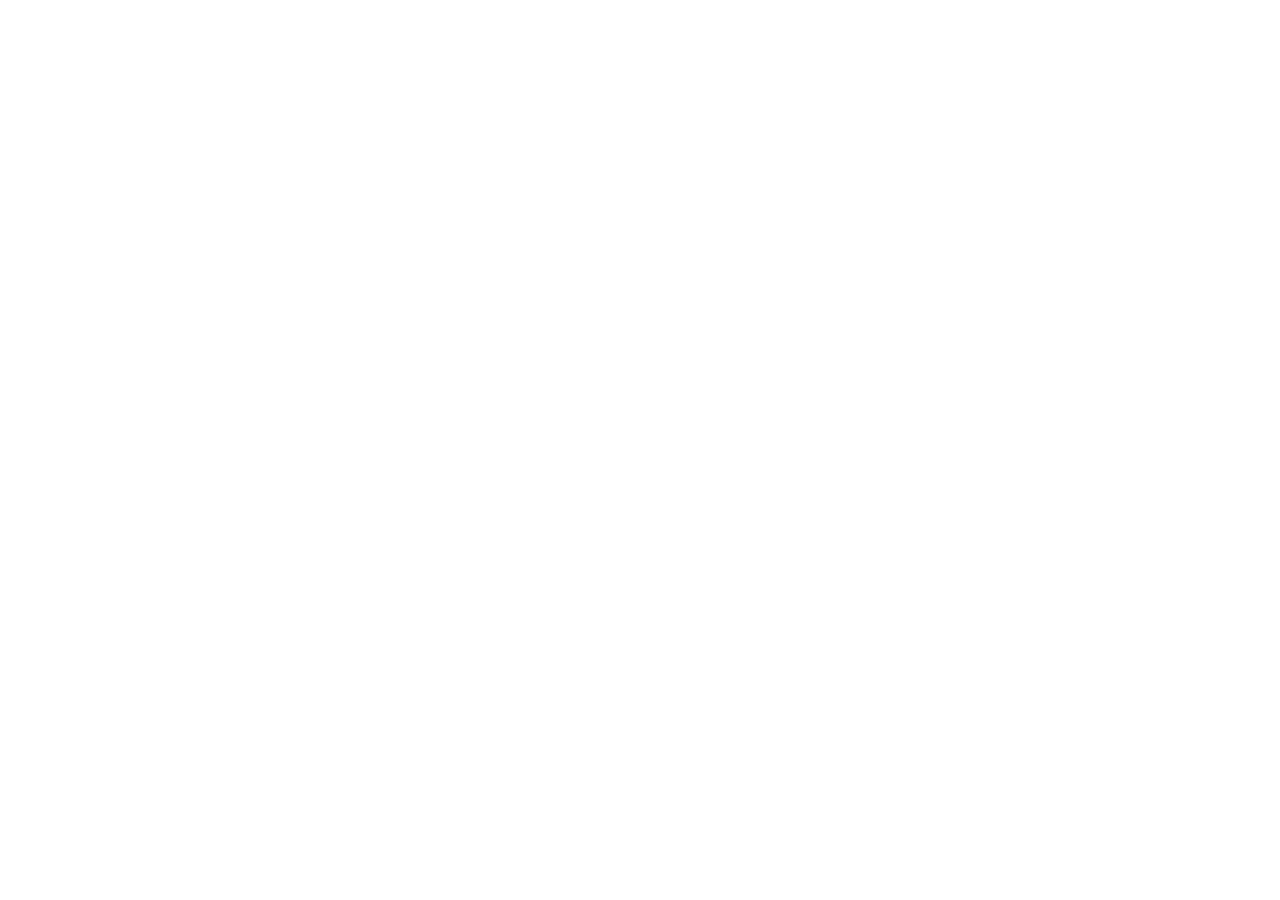
==== index.html @ c6b0eea2 "Added more control methods" ====
<!doctype html>
<html>
  <head>
  <meta name="viewport" content="width=device-width, user-scalable=no">
    <script src="https://cdn.jsdelivr.net/npm/p5@0.10.2/lib/p5.js"></script>
    <script>
let levels = [[
    "300000000000000000000000000000000000000000000000000",
    "111111100000200000000000000000000000000000000000000",
    "000000001111111111100000200000000000000000000000000",
    "000000000000000000000111111100000000000000000000000",
    "000000000000000000000000000000002000000000000000000",
    "000000000000000000000000000000111110000000000000000",
    "000000000000000000000000000000000000000020000000000",
    "000000000000000000000000000000000000011111100000000",
    "000000000000000000000000000000000000000000000002000",
    "000000000000000000000000000000000000000000000111110",
    "000000000000000000000000000000000000000000000000000",
    "000000000000000000000000000000000000000000000000000",
    "000000000000000000000000000000000000000000000000000",
    "000000000000000000000000000000000000000000000000002",
    "000000000000000000000000000000000000000200001111111",
    "000000000000000000000000000002000001111111100000000",
    "000000000000000000000000001111111000000000000000000",
    "000000000000000000000200000000000000000000000000000",
    "000000000000000001111111100000000000000000000000000",
    "000000000002000000000000000000000000000000000000000",
    "000000001111111000000000000000000000000000000000000",
    "000000000000000000000000000000000000000000000000000",
    "001111100000000000000000000000000000000000000000000",
    "000000000000000000000000000000000000000000000000000",
],[
    "001111111111010000000000000111111111111000000000000",
    "111111111111110000000000000011111111111000000000000",
    "111111111100000000000000000000111111111000000000000",
    "111111111000000000000000000000000000010000000000000",
    "111111111000000000000000000000000000010000000000000",
    "111111110000000000000000000000000011210000000000000",
    "111111112010011000000000000000000111110000000000000",
    "111111111111110000000200000000000111100000000000000",
    "111111111111110000001100000000000001110000000000000",
    "111111111111100000011110000000000000000000000000000",
    "111111111111100000011110000100000000000000000000000",
    "011101111111000000111110000110000000000000000000000",
    "011111110000000000111110001110110000000000000000000",
    "111110000000000010111110001110110000000000000000002",
    "111100000000000010011112011110111100000000000000001",
    "100000000000000000011111111110111111000000000000000",
    "000000000000000000011111111110111111110000000000000",
    "000000000100000000210111111112111111100000000000000",
    "000000001100000000111111111111111111000000000000000",
    "000000001111000000111111111111111111000000000000000",
    "000000000111110000000011111111111111000000010000001",
    "000000002111110000000001111111111110000000112111111",
    "000000001111110000000000001111110100000111111111111",
    "000000001111110000000000201111110100300011101111111",
],[
    "011111111111111111111111111111111111111111111111110",
    "000001000120010000000000002120000000002000012000000",
    "010101010111010111111111011111011111110111011101010",
    "010100010000000120000000010000000000010000200001010",
    "010101110101111111110111110101111111011111111111010",
    "010101210100000000010000000101200001012000000000010",
    "010111010111111111010111111101111101011110110111010",
    "012120010100000001012120000000000001010000000120010",
    "011111010101111101011111111111111111010111110101010",
    "010000000100012001010000010021000000010000210000210",
    "010111111111011101010111010111111111010111011111110",
    "010000010001010100012001010000000001010000000000010",
    "011111010101010101111101010111111101010111111111010",
    "010001010100010100000001000121002101002000000000010",
    "010101010111010111111111011101010101110111111111110",
    "010101012100010000000000010001010101010000000100010",
    "010101011101111111111111010101010101011111010101010",
    "010101000000000100000121010120010001000001210001210",
    "010101011111110101110101010111111111111101111101110",
    "010101012000000100010001010000000000000100000000010",
    "010101011111111111011101011111111111110111111111010",
    "010100000000000000002100000000000000000000000000010",
    "010111111111111111111111111111111111101111111111110",
    "000000000000000000000000300000000000000000000000000",
],[
    "000000000000000000000000000000000000000000000000000",
    "200000000000000000000000000200000000000000000000000",
    "101000000000000000000000011110000020000000000000000",
    "000000000000010000000000000000000111000000000000000",
    "000000000000010000000000000000000000000000000000000",
    "000000000000010000000000000000000001000000000000002",
    "000000000000010200000000000000000000000000000000001",
    "000000000000011111000000000000000001000000000000000",
    "000000000000000000000000000000000001000000000000000",
    "000000000000000000000000000000000001001111000000000",
    "002000000000000000000000011100000000001000000000000",
    "011111100000000000000000000000000011001000002000000",
    "000000000000111100000000000000000001001000111100000",
    "000000000000000000000000000000000001001000000000000",
    "000000000000000000000001111100000000021000000000000",
    "000000000000000000000000000000011111111000000000000",
    "000000000000000000000000000000010000000000000000000",
    "000000000000000000000000000000000000000000000000000",
    "000200000000000000000000000000000000000000000002000",
    "000110000000000000000111100000000000000000000011100",
    "000000000000000000000000000000000000000000000000000",
    "000000011100000000000000001111000000000000000000000",
    "000000000000000000000000000000000000000000000000000",
    "000000000000000000000000003000000000000000000000000",
],[
    "111111111111111111111111111111111111111111111111111",
    "111111111111111111111111111111111111111111111111111",
    "111111111111111111111111111111111111111111111111111",
    "111111111111111111111111111111111111111000011111111",
    "111111111111000111111111111111111110000000001111111",
    "111000000000000011111111110000011000000000001111111",
    "110000000000000011111110000000000000000000021111111",
    "110000000000000011111100000000000000000000011111111",
    "112000000000002111111100000000000000000001111111111",
    "111000000000001111111000000000000000001111111111111",
    "111111110000000011110000000000000200011111111111111",
    "111111111000000001112000000000001111111111000001111",
    "111111100000000000100000000000001001111110000000111",
    "111111000000000000000000000000000000001020000000111",
    "111111000000100000200000000000000000000000000000111",
    "111110000000110000000000000100000000000000000000111",
    "111100000021110000000000001100000000000000002001111",
    "111000000011111000000001111120000000000000001111111",
    "100000000011111100000111111110000000000000001111111",
    "000000000111111110001111111111000000000000001111111",
    "000000001111111111111111111111100300000000011111111",
    "000000011111111111111111111111111111111111111111111",
    "000001111111111111111111111111111111111111111111111",
    "000011111111111111111111111111111111111111111111111",
],[
    "111111111111111111111111111111111111111111111111111",
    "110000000111111111111111111111111111111111111110000",
    "100200000000000000000000000000000111111111000000003",
    "100111110000000000000000000000020011111110000000111",
    "100011111111111111111111111111110011111100001111111",
    "100011111111111111110000000000000011111100111111111",
    "110000111111111100000000000000000011111000111111111",
    "110000000111111000000111111111111111111000111111111",
    "111110000001110000111111111111111111111100011111111",
    "111111102001110001111111111000011111111110000111111",
    "111111111001110011111111000000000011111111000011111",
    "100000000001100011111111000011000001111111112001111",
    "100000000011120011111110001111111200111111111001111",
    "100111111111110001111000011111111100111111111001111",
    "100111111111111001100000111111111100111111111001111",
    "100111111111111000000001111111111100111111110001111",
    "100211111111111000001111111111111000111111110001111",
    "100000011111111111111111111111000001111111100011111",
    "110000001111111111110000000000000011111111000111111",
    "111111001111111111000000000000011111111110001111111",
    "111110001111111100000111111111111111111110001111111",
    "111100011111111000011111111111111111100000011111111",
    "000000111111111000000110000000000000000200111111111",
    "000021111111111120000000000000000000000111111111111",
],[
    "011111111111111111111111111111111111111111111111110",
    "012000000000000000000000000000000000000000000000010",
    "010101010111010111111111011111011111110101010101010",
    "010100010000000000000000012000000000010000000002010",
    "010101010101110111110111110101011111010101010101010",
    "010101010100000000010000000101000001010200000000010",
    "010111010111110111010111111101011101010101010101010",
    "010000010100000001000000000000000001010000000000010",
    "010111010101110101011111111111111111010101010101010",
    "010000002100010001010000010000000000010000000000010",
    "010111111111010101010111010111011111010101010101010",
    "010000010001010100000000000000000001000002000000010",
    "011111010101010101111101010111011101010101010101010",
    "010001010100010100000021000000000001000000000000010",
    "010101010111010111111111011101010101110101010101010",
    "010101010100000000000000010001010100000000000000010",
    "010101010101111111111111010101010101010101010101010",
    "010101000001200000000001010100010001000000000000010",
    "010101011101111111111101010101111111111101111101110",
    "010120000000000100000000010000000000000000000000010",
    "010111111111111101111101011101111111110111111111010",
    "010000000000000000002100000000000000000000000000010",
    "011111111111111111111111011111111111101111111111110",
    "000000000000000000000000300000000000000000000000000",
],[
    "000100010000000000000000010100000000000100000011000",
    "100000000000001001100100001001001000001100000001000",
    "010000000002010001000000001100000000000000000000100",
    "100000000001000002000000001010000000000000002000000",
    "000001000000000001000000000010000000000100001000000",
    "000000000000000000000000100000001001000000110000100",
    "000101010000100010000000000100000002101000000000000",
    "100000000000000000100000010010100101100000000000000",
    "000002000000000000000000011000000000000000100000002",
    "020001000000000101000000200000001001000000000000001",
    "110010000000000010000010100000100000001000000000000",
    "000110000001000000000000000000000000000000000000100",
    "000000000000020000000000200000000000200000000011100",
    "000000000000010000001001110010100010100010000010000",
    "010000100000000000001000000000000000110000000100001",
    "011000001000000000000001000000000010101000000021010",
    "000100000010000000100000000000000000000001001010000",
    "000000000010000000001000000000000100000000010010000",
    "001011000001000001000201000000101000001000001001000",
    "200000001000100000000110001000000000100010101000010",
    "100000000010000000000000000000000000010000000000010",
    "101000000000000001000000001100200000000000000000002",
    "000100000000000010000010000000100000000000000000101",
    "011000000100000002100100030000000000001000000000000",
],[
    "000000000000000000000000000000000000000000000000000",
    "000000000000000000000000000000000000000000000000000",
    "000000000000000000000000000000000000000000000000000",
    "000000000000000000000000000000000000000000000000000",
    "000000111111100000000000000000000000000000000000000",
    "000000100000100000000000000000000000000000000000000",
    "000000100000100000000000000101111000000000000000000",
    "000000100000000000000000000100001000000000000000000",
    "000000100111100000000000000100021000000000000000000",
    "000000100000100000000000000101111000000000000000000",
    "000000100000100000000000000100001000000000000000000",
    "000000100000100000000000000100001000000000000000000",
    "000000100111100000000000000101111000000000200000000",
    "000000100000100000000000000100001000000111111111100",
    "000000100000100001111111000100001000000100000000100",
    "000000121000100001000001000101111000000100000003100",
    "000000111100100001200001000100001000000101111111100",
    "000000100000100001100001000102001000000100000000100",
    "000000100000100001110001000101111000000100000000100",
    "000000100000100001111001000100001000000101111111100",
    "000000100111100001000001000100001000000100000000100",
    "000000100000100001000011000101111000000100000000100",
    "000000100000100000000111000100001000000111111110100",
    "000000100002100000001111200120001000200120000000000",
],[
    "000000000000000000000000000000000000000000000000000",
    "000000000000000000000000000000000000000000000000000",
    "000000000000000000000000000000000000000000000000000",
    "000000000000000000000000200000000000000000000000000",
    "000000000000000000000111100000000000000000000000000",
    "000000000000000000200000000000000000000000000000000",
    "000000000000000001100000000000000000000000000000000",
    "000000000000000000100000000000000000000000000000000",
    "000000000020002000100000000000000000000000000000000",
    "000000000011011000100000000000000000000000000000000",
    "000000000001010000000000000001000000000000000000000",
    "000000000001010000000000000011000000000000000000000",
    "000000000001210000000000000111000000000000002000000",
    "000000000001110000000000011101000000000000011000000",
    "000000000000000000000000110001000000000000110000000",
    "000000000011011000000000100001000000000001100000000",
    "000000000000200000000000130001111111111111100000000",
    "000000000001110000000000110000000000001102100000000",
    "000000000000100000000000011000000000011000100000000",
    "000000200000100000000000001000000000110000110000000",
    "000001110000100000000000001000000000000000010000000",
    "000000100000100000000000001000000011100000010000000",
    "000000100000100000000011111000001110000000010000000",
    "000000000000000000000012000000001000000000000000000",
]];
// Globals
let inputNames = ['w','s','a','d'];
let inputStates = [false,false,false,false,false];
let prevPos = [-1,-1];
let mousePos = [-1,-1];
let hero;
let map = [];
let tileSize;
let maxLifetime = 60 * 40;
let titleScreen = true;
let gameOver = false;
let level;
let levelNum = 0;
let levelNumMax = 0;
const Directions = {
    NONE : 0,
    LEFT : 1,
    RIGHT : 2
}
const Forces = {
    GRAVITY : 0.1,  // Gravity
    G_FRICT : 0.2,  // Ground friction resistance
    B_FRICT : 0.12, // Reduced friction when a key is held for 1 second
    W_FRICT : 0.2,  // Wall slide resistance
    A_FRICT : 0.1,  // Horizontal air resistance
    V_FRICT : 0.01, // Vertical air resistance
    JUMP_V : 1.3,   // Vertical Jump
    JUMP_H : 3.5,   // Horizontal Jump
    MOVE_A : 0.4    // Reduced horizontal air control
}
const MapElement = {
    NONE : 0,
    WALL : 1,
    COIN : 2,
    EXIT : 3,
    LEVEL : 4
}
class Rect{
    constructor(x1,y1,x2,y2,type,name)
    {
        this.x1 = x1;
        this.y1 = y1;
        this.x2 = x2;
        this.y2 = y2;
        this.type = type;
        this.name = name;
    }
    // none, left, right, top, bottom
    // 0, 1, 2, 3, 4
    collision(x,dx,y,dy,r)
    {
        let tx = x + dx;
        let ty = y + dy;
        if(tx - r < this.x2 && tx + r > this.x1)
        {
            if(ty - r < this.y2 && ty + r > this.y1)
            {
                if(dy > 0 && y+r <= this.y1)
                    return 3;
                if(dy < 0 && y-r >= this.y2)
                    return 4;
                if(dx > 0 && x+r <= this.x1)
                    return 2;
                if(dx < 0 && x-r >= this.x2)
                    return 1;
                return 5;   // Return default if collision isn't moving
            }
        }
        return 0;
    }
    show(selectedLevel)
    {
        if(this.type == MapElement.WALL || this.type == MapElement.LEVEL)
        {
            if(selectedLevel) fill(255,255,0);
            else fill(255);
            rect(this.x1,this.y1,this.x2-this.x1,this.y2-this.y1);
        }
        else if(this.type == MapElement.COIN)
        {
            fill('#ff0');
            ellipse(this.x1 + (this.x2-this.x1)*0.5 ,this.y1 + (this.y2-this.y1) * 0.5,this.x2-this.x1,this.y2-this.y1);
        } else if(this.type == MapElement.EXIT)
        {
            if(hero.points < 10)
            {
                fill(0);
            }
            else
            {
                fill('#e496c8');
            }
            rect(this.x1,this.y1,this.x2-this.x1,this.y2-this.y1);
        }
        if(this.type == MapElement.LEVEL)
        {
            fill(150);
            textAlign(CENTER,CENTER);
            textSize((this.x2 - this.x1)*0.5);
            text(this.name,this.x1 + (this.x2-this.x1)*0.5 ,this.y1 + (this.y2-this.y1) * 0.5);
        }
    }
}
class Hero{
    constructor()
    {
        this.x = 0;
        this.y = 0;
        this.dx = 1;
        this.dy = 1;
        this.directionHeld = Directions.NONE;
        this.timeHeld = 0;
        this.airtime = 0;
        this.wallslide = Directions.NONE;
        this.wallBottom = 0;
        this.pd = 1.5;
        this.r = 0;
        this.points = 0;
        this.lifetime = maxLifetime;
        this.win = false;
    }
    recalcRadius()
    {
        this.r = this.pd * 4;
        this.y = height - this.r;
        this.x = 0 + this.r;
    }
    show()
    {
        fill('#e496c8');
        rect(0,0,(this.lifetime/maxLifetime) * width, tileSize);
        fill(128);
        textAlign(CENTER,CENTER);
        textSize(tileSize);
        text(Math.round((this.lifetime / 60),2)+"s",width/2,tileSize * 0.6);
        if(this.lifetime == 0)
        {
            fill("#f00");
            textAlign(CENTER);
            textSize(tileSize);
            text("You Died",width/2,height/2);
            text("Touch or Space to Continue",width/2,height/2 + 40);
            gameOver = true;
        }
        if(this.points == 30 && this.win)
        {
            fill('#e496c8');
            textSize(tileSize);
            textAlign(CENTER);
            text("You're The Coolest Bean", width/2, height/2);
        }
        else if(this.points >= 10 && this.win)
        {
            fill('#e496c8');
            textSize(tileSize);
            textAlign(CENTER);
            text("You Win!!!", width/2, height/2);
            text("Touch or Space to Continue", width/2, height/2 + 40);
        }
        fill(255);
        ellipse(this.x,this.y,this.r*2,this.r*2);
    }
    addGravity()
    {
        if(this.lifetime > 0 && this.win == false){
            this.lifetime--;
        }
        else{
            this.wallslide = Directions.NONE;
        }
        if(this.y > this.wallBottom){
            this.wallslide = Directions.NONE;
        }
        this.addForce(0,this.pd * Forces.GRAVITY);
    }
    jump(){
        if(this.airtime < 8 && this.airtime % 3 == 0){
            if(this.wallslide == Directions.RIGHT){
                this.dy = 0;
                this.addForce(-Forces.JUMP_H*this.pd,0);
                this.wallslide = Directions.NONE;      
            }else if(this.wallslide == Directions.LEFT)
            {
                this.dy = 0;
                this.addForce(Forces.JUMP_H*this.pd,0);
                this.wallslide = Directions.NONE;      
            }
            this.addForce(0,-Forces.JUMP_V*this.pd);
        }
    }
    left(){
        if(this.wallslide == Directions.RIGHT){
            this.wallslide = Directions.NONE;
        }
        if(this.airtime == 0){
            this.addForce(-this.pd,0);
        }
        else{
            this.addForce(-Forces.MOVE_A*this.pd,0);
        }
    }
    right(){
        if(this.wallslide == Directions.LEFT){
            this.wallslide = Directions.NONE;
        }    
        if(this.airtime == 0){
            this.addForce(this.pd,0);
        }
        else{
            this.addForce(Forces.MOVE_A*this.pd,0);
        }
    }
    addForce(dx,dy){
        this.dx += dx;
        this.dy += dy;
    }
    applyFriction(){
        if(this.timeHeld > 60){
            this.dx -= Forces.B_FRICT*this.dx;
        }
        else{
            if(this.airtime == 0){
                this.dx -= Forces.G_FRICT*this.dx;
            }
            else{
                this.dx -= Forces.A_FRICT*this.dx;
            }
        }
        if(this.wallslide){
            this.dy -= Forces.W_FRICT*this.dy;
        }
        else{
            this.dy -= Forces.V_FRICT*this.dy;
        }
    }
    tryMovePlayer(){
        let colX = false;
        let colY = false;
        for(let i=0;i<map.length;i++){
            if(map[i].type == MapElement.COIN){
                if(map[i].collision(this.x,this.dx,this.y,this.dy,this.r)){
                    this.points++;
                    this.lifetime += 60 * 10;
                    if(this.lifetime > maxLifetime){
                        maxLifetime = this.lifetime;
                    }
                    map.splice(i,1);
                    i--;
                }
            }
            if(map[i].type == MapElement.EXIT) {
                if(map[i].collision(this.x,this.dx,this.y,this.dy,this.r)) {
                    if(this.points >= 10) {
                        if(this.win == false) {
                            this.win = true;
                            if(levelNum < levels.length-1)
                                levelNum++;
                            if(levelNum > levelNumMax) {
                                levelNumMax = levelNum;
                                localStorage && (localStorage.levelNumMax = levelNumMax);
                            }
                        }
                    }
                }
            }
            if(map[i].type == MapElement.WALL)
            {
                // Vertical collision
                switch(map[i].collision(this.x,this.dx,this.y,this.dy,this.r))
                {
                    case 3:
                    {
                        colY = true;
                        this.airtime = 0;
                        this.dy = 0;
                        this.y = map[i].y1 - this.r;
                    }break;
                    case 4:
                    {
                        colY = true;
                        this.airtime++;
                        this.dy = 0;
                        this.y = map[i].y2 + this.r;
                    }break;
                }
                // Horizontal and diagonal collision
                switch(map[i].collision(this.x,this.dx,this.y,0,this.r))
                {
                    case 1:
                    {
                        if(this.timeHeld > 3)
                        {
                            this.wallslide = Directions.LEFT;
                            this.wallBottom = map[i].y2;
                            this.airtime = 0;
                            this.timeHeld = 0;
                        }
                        colX = true;
                        this.dx = 0;
                        this.x = map[i].x2 + this.r;
                    }break;
                    case 2:
                    {
                        if(this.timeHeld > 3)
                        {
                            this.wallslide = Directions.RIGHT;
                            this.wallBottom = map[i].y2;
                            this.airtime = 0;
                            this.timeHeld = 0;
                        }
                        colX = true;
                        this.dx = 0;
                        this.x = map[i].x1 - this.r;
                    }break;
                }
            }
        }
        if(!colX){
            if(this.y > this.wallBottom){
                this.wallslide = Directions.NONE;
            }
            this.x += this.dx;
        }
        if(!colY){
            this.y += this.dy;
            if(this.wallslide == Directions.NONE){
                this.airtime++;
            }   
        }
            
    }
}
function startNewTitleScreen()
{
    titleScreen = true;
    map = [];
    createCanvas(windowWidth, windowHeight);    
    background(0);
    let i = 0;
    let offX = width/40;
    let offY = height/2;
    for(let y=0; y<3; y++){
        for(let x=0; x<20; x++){
            if(x % 2 == 0 && y % 2 == 0){
                if((i <= levelNum || i <= levelNumMax) && i < levels.length){
                    i++;
                    map.push(new Rect(x*(width/20) + offX,y*(width/20) + offY,(x+1)*(width/20) + offX,(y+1)*(width/20) + offY,MapElement.LEVEL,i+""));
                }
            }
        }
    }
}
function startNewGame()
{
    titleScreen = false;
    level = levels[levelNum];
    let rows = 24;
    let cols = 51;
    if(windowWidth / cols < windowHeight / (rows+1)){
        tileSize = windowWidth / cols;
    }
    else{
        tileSize = windowHeight / (rows+1);
    }
    createCanvas(windowWidth, tileSize * (rows+1));    
    background(0);
    let yOff = tileSize;
    map = new Array(
    new Rect(-100, -100, width + 100, 0,1),                // Roof
    new Rect(-100, height, width + 100, height + 100,1),  // Floor
    new Rect(-100, -10, 0, height + 10,1),                // Left
    new Rect(width, -10, width + 100, height + 10,1),     // Right
    ); 
    
    hero = new Hero();
    hero.pd = tileSize/20;
    hero.recalcRadius();
    
    let unconnected = new Array(rows*cols).fill(true);
    let startRow = -1;
    let startCol = -1;
    for(let col = 0; col < cols;col++){
        for(let row = 0; row < rows;row++){
            if(level[row][col] == '1'){
                startRow = row;
                startCol = col;
                
                if(row-1 < 0 || row==rows-1 || level[row-1][col] != '1'){
                    for(let j=row; j<rows+1; j++){
                        if(j==rows || level[j][col] != '1'){
                            if(j - startRow > 1){
                                if(j<rows)
                                    row = j;
                                else
                                    row = rows-1;
                                map.push(new Rect(startCol*tileSize,startRow*tileSize+yOff,(col+1)*tileSize,(j)*tileSize+yOff,MapElement.WALL));
                            }
                            break;
                        }
                    }
                }
                startRow = row;
                if(unconnected[row*rows+(col-1)]){
                    for(let i=col;i<cols+1;i++){
                        if(i==cols || level[row][i] != '1'){
                            if(i - startCol > 1 || row-1 >= 0 && level[row][col+1] != '1' && level[row-1][col] != '1'){
                                map.push(new Rect(startCol*tileSize,startRow*tileSize+yOff,(i)*tileSize,(row+1)*tileSize+yOff,MapElement.WALL));
                            }
                            break;
                        }
                        else
                            unconnected[row*rows+i] = false;
                    }
                }
                startRow = -1;
                startCol = -1;
            }
            if(level[row][col] == '2')
                map.push(new Rect(col*tileSize + tileSize/3,row*tileSize + tileSize/3+yOff,(col+1)*tileSize - tileSize/3,(row+1)*tileSize - tileSize/3+yOff,MapElement.COIN));
            if(level[row][col] == '3')
                map.push(new Rect(col*tileSize,row*tileSize + tileSize/2+yOff,(col+1)*tileSize,(row+1)*tileSize+yOff,MapElement.EXIT));
            previous = level[row][col];
        }
        if(startCol > 0 && startRow > 0)
            map.push(new Rect(startCol*tileSize,startRow*tileSize+yOff,(col+1)*tileSize,rows*tileSize+yOff,MapElement.WALL));
        startRow = -1;
        startCol = -1;
    }
}

function gameUpdate()
{
    let anyTouch = false;
    for(let i=0;i<touches.length;i++){
        mousePos[0] = touches[i].x;
        mousePos[1] = touches[i].y;
    }
    if(mousePos[0] != -1 || mousePos[1] != -1){
        if(mousePos[0] < width/3){
            inputStates[2] = true;
            anyTouch = true;
        }
        else if(mousePos[0] > width*2/3){
            inputStates[3] = true;
            anyTouch = true;
        }
        if(mousePos[1] < height/2){
            inputStates[4] = true;
            anyTouch = true;
        }
    }
    // Player input
    if(hero.lifetime > 0){
        if(inputStates[0] || inputStates[4]){
            hero.jump();
        }
        else if(inputStates[1]){
            
        }
        if(inputStates[2] && !inputStates[3]){
            if(hero.directionHeld == Directions.LEFT){
                hero.timeHeld++;
            }
            else{
                hero.directionHeld = Directions.LEFT;
                hero.timeHeld = 0;
            }
            hero.left();
        }
        else if(inputStates[3] && !inputStates[2]){
            if(hero.directionHeld == Directions.RIGHT){
                hero.timeHeld++;
            }
            else{
                hero.directionHeld = Directions.RIGHT;
                hero.timeHeld = 0;
            }
            hero.right();
        }
        else{
            hero.directionHeld = Directions.NONE;
            hero.timeHeld = 0;
        }
    }
    
    // Map setup
    for(let i=0;i<map.length;i++)
        map[i].show();
    
    hero.applyFriction();
    hero.addGravity();
    hero.tryMovePlayer();
    hero.show();
    
    if(anyTouch && (gameOver || hero.win)){
        startNewTitleScreen();
    }
}

function setup() {
    // For debugging setting level num max to 1
    if (localStorage && 'levelNumMax' in localStorage) {
        levelNumMax = Number(localStorage.levelNumMax);
        if(levelNumMax > levels.length-1){
            levelNumMax = levels.length-1;
            levelNum = levels.length-1;
            localStorage && (localStorage.levelNumMax = levelNumMax);
        }
        else{
            levelNum = levelNumMax;
        }
    }
    else{
        levelNumMax = 0;
        levelNum = levelNumMax;
        localStorage && (localStorage.levelNumMax = levelNumMax);
    }
    startNewTitleScreen();    
}

function draw() {
    clear();
    background(0);
    //noStroke();
    if(titleScreen)
    {
        for(let i=0; i<map.length;i++)
            map[i].show(i==levelNum);
        fill(200);
        textAlign(CENTER);
        textSize(windowWidth*0.05);
        text("Ninja Game", width/2,height/4);
        text("Touch or Space to Start", width/2,height/4 + windowWidth*0.05);
    }else{
        gameUpdate();
    }
}
//let inputNames = ['w','s','a','d'];
//let inputStates = [false,false,false,false,false];
function keyPressed()
{
    if(key == ' ')    inputStates[0] = true;
    if(keyCode == 38) inputStates[0] = true;
    if(keyCode == 40) inputStates[1] = true;
    if(keyCode == 37) inputStates[2] = true;
    if(keyCode == 39) inputStates[3] = true;
    for(let i=0;i<inputNames.length;i++){
        if(key == inputNames[i]){
            inputStates[i] = true;
        }
    }
    if(titleScreen == true){
        if(inputStates[2] && levelNum > 0){
            levelNum--;
        }else if(inputStates[3] && levelNum < levelNumMax){
            levelNum++;
        }
        if(key == ' '){
            startNewGame();
        }
    }else{
        if(keyCode == ESCAPE){
            startNewTitleScreen();
        }
        if(key == ' ' && (gameOver || hero.win)){
            startNewTitleScreen();
        }
    }
}

function keyReleased()
{
    if(key == ' ')    inputStates[0] = false;
    if(keyCode == 38) inputStates[0] = false;
    if(keyCode == 40) inputStates[1] = false;
    if(keyCode == 37) inputStates[2] = false;
    if(keyCode == 39) inputStates[3] = false;
    for(let i=0;i<inputNames.length;i++){
        if(key == inputNames[i]){
            inputStates[i] = false;
        }
    }
}
function mousePressed()
{
    if(titleScreen){
        for(let i=0;i<map.length; i++){
            if(map[i].collision(mouseX,0,mouseY,0,1)){
                levelNum = Number(map[i].name) - 1;
                if(titleScreen == true){
                    startNewGame();
                }
            }
        }
    }else{
        mousePos[0] = mouseX;
        mousePos[1] = mouseY;
    }
}
function touchEnded()
{
    mousePos = [-1,-1];
    for(let i=0; i<5;i++){
        inputStates[i] = false;
    }
}
function mouseReleased(){
    mousePos = [-1,-1];
    for(let i=0; i<5;i++){
        inputStates[i] = false;
    }
}
function windowResized()
{
    startNewGame(); 
}

    </script>
  </head>
  <body style="margin: 0">
  </body>
</html>
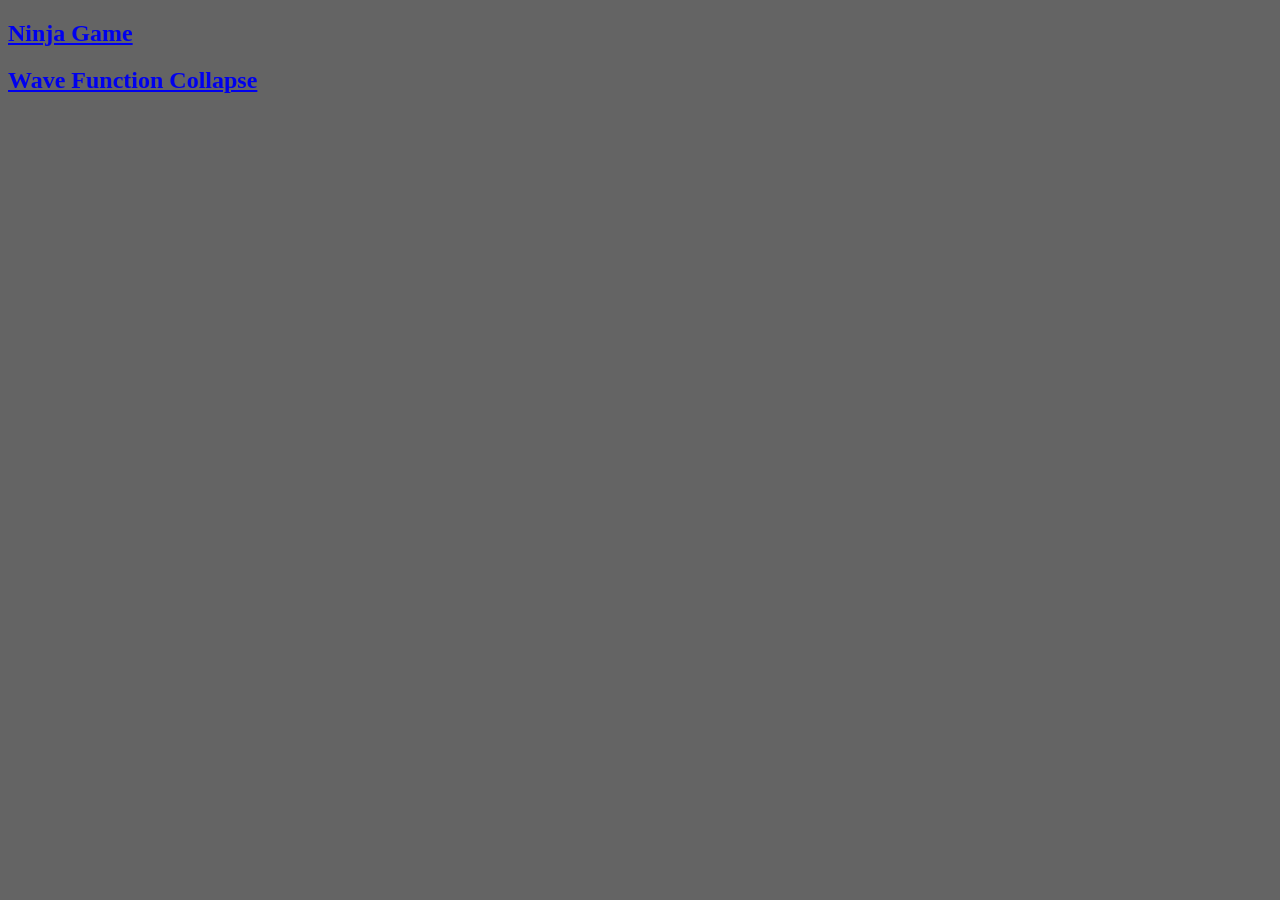
==== commit d7a32ab1: "Added an extra project to free host" ====
--- a/index.html
+++ b/index.html
@@ -1,879 +1,15 @@
-<!doctype html>
+<!DOCTYPE html>
 <html>
   <head>
-  <meta name="viewport" content="width=device-width, user-scalable=no">
-    <script src="https://cdn.jsdelivr.net/npm/p5@0.10.2/lib/p5.js"></script>
-    <script>
-let levels = [[
-    "300000000000000000000000000000000000000000000000000",
-    "111111100000200000000000000000000000000000000000000",
-    "000000001111111111100000200000000000000000000000000",
-    "000000000000000000000111111100000000000000000000000",
-    "000000000000000000000000000000002000000000000000000",
-    "000000000000000000000000000000111110000000000000000",
-    "000000000000000000000000000000000000000020000000000",
-    "000000000000000000000000000000000000011111100000000",
-    "000000000000000000000000000000000000000000000002000",
-    "000000000000000000000000000000000000000000000111110",
-    "000000000000000000000000000000000000000000000000000",
-    "000000000000000000000000000000000000000000000000000",
-    "000000000000000000000000000000000000000000000000000",
-    "000000000000000000000000000000000000000000000000002",
-    "000000000000000000000000000000000000000200001111111",
-    "000000000000000000000000000002000001111111100000000",
-    "000000000000000000000000001111111000000000000000000",
-    "000000000000000000000200000000000000000000000000000",
-    "000000000000000001111111100000000000000000000000000",
-    "000000000002000000000000000000000000000000000000000",
-    "000000001111111000000000000000000000000000000000000",
-    "000000000000000000000000000000000000000000000000000",
-    "001111100000000000000000000000000000000000000000000",
-    "000000000000000000000000000000000000000000000000000",
-],[
-    "001111111111010000000000000111111111111000000000000",
-    "111111111111110000000000000011111111111000000000000",
-    "111111111100000000000000000000111111111000000000000",
-    "111111111000000000000000000000000000010000000000000",
-    "111111111000000000000000000000000000010000000000000",
-    "111111110000000000000000000000000011210000000000000",
-    "111111112010011000000000000000000111110000000000000",
-    "111111111111110000000200000000000111100000000000000",
-    "111111111111110000001100000000000001110000000000000",
-    "111111111111100000011110000000000000000000000000000",
-    "111111111111100000011110000100000000000000000000000",
-    "011101111111000000111110000110000000000000000000000",
-    "011111110000000000111110001110110000000000000000000",
-    "111110000000000010111110001110110000000000000000002",
-    "111100000000000010011112011110111100000000000000001",
-    "100000000000000000011111111110111111000000000000000",
-    "000000000000000000011111111110111111110000000000000",
-    "000000000100000000210111111112111111100000000000000",
-    "000000001100000000111111111111111111000000000000000",
-    "000000001111000000111111111111111111000000000000000",
-    "000000000111110000000011111111111111000000010000001",
-    "000000002111110000000001111111111110000000112111111",
-    "000000001111110000000000001111110100000111111111111",
-    "000000001111110000000000201111110100300011101111111",
-],[
-    "011111111111111111111111111111111111111111111111110",
-    "000001000120010000000000002120000000002000012000000",
-    "010101010111010111111111011111011111110111011101010",
-    "010100010000000120000000010000000000010000200001010",
-    "010101110101111111110111110101111111011111111111010",
-    "010101210100000000010000000101200001012000000000010",
-    "010111010111111111010111111101111101011110110111010",
-    "012120010100000001012120000000000001010000000120010",
-    "011111010101111101011111111111111111010111110101010",
-    "010000000100012001010000010021000000010000210000210",
-    "010111111111011101010111010111111111010111011111110",
-    "010000010001010100012001010000000001010000000000010",
-    "011111010101010101111101010111111101010111111111010",
-    "010001010100010100000001000121002101002000000000010",
-    "010101010111010111111111011101010101110111111111110",
-    "010101012100010000000000010001010101010000000100010",
-    "010101011101111111111111010101010101011111010101010",
-    "010101000000000100000121010120010001000001210001210",
-    "010101011111110101110101010111111111111101111101110",
-    "010101012000000100010001010000000000000100000000010",
-    "010101011111111111011101011111111111110111111111010",
-    "010100000000000000002100000000000000000000000000010",
-    "010111111111111111111111111111111111101111111111110",
-    "000000000000000000000000300000000000000000000000000",
-],[
-    "000000000000000000000000000000000000000000000000000",
-    "200000000000000000000000000200000000000000000000000",
-    "101000000000000000000000011110000020000000000000000",
-    "000000000000010000000000000000000111000000000000000",
-    "000000000000010000000000000000000000000000000000000",
-    "000000000000010000000000000000000001000000000000002",
-    "000000000000010200000000000000000000000000000000001",
-    "000000000000011111000000000000000001000000000000000",
-    "000000000000000000000000000000000001000000000000000",
-    "000000000000000000000000000000000001001111000000000",
-    "002000000000000000000000011100000000001000000000000",
-    "011111100000000000000000000000000011001000002000000",
-    "000000000000111100000000000000000001001000111100000",
-    "000000000000000000000000000000000001001000000000000",
-    "000000000000000000000001111100000000021000000000000",
-    "000000000000000000000000000000011111111000000000000",
-    "000000000000000000000000000000010000000000000000000",
-    "000000000000000000000000000000000000000000000000000",
-    "000200000000000000000000000000000000000000000002000",
-    "000110000000000000000111100000000000000000000011100",
-    "000000000000000000000000000000000000000000000000000",
-    "000000011100000000000000001111000000000000000000000",
-    "000000000000000000000000000000000000000000000000000",
-    "000000000000000000000000003000000000000000000000000",
-],[
-    "111111111111111111111111111111111111111111111111111",
-    "111111111111111111111111111111111111111111111111111",
-    "111111111111111111111111111111111111111111111111111",
-    "111111111111111111111111111111111111111000011111111",
-    "111111111111000111111111111111111110000000001111111",
-    "111000000000000011111111110000011000000000001111111",
-    "110000000000000011111110000000000000000000021111111",
-    "110000000000000011111100000000000000000000011111111",
-    "112000000000002111111100000000000000000001111111111",
-    "111000000000001111111000000000000000001111111111111",
-    "111111110000000011110000000000000200011111111111111",
-    "111111111000000001112000000000001111111111000001111",
-    "111111100000000000100000000000001001111110000000111",
-    "111111000000000000000000000000000000001020000000111",
-    "111111000000100000200000000000000000000000000000111",
-    "111110000000110000000000000100000000000000000000111",
-    "111100000021110000000000001100000000000000002001111",
-    "111000000011111000000001111120000000000000001111111",
-    "100000000011111100000111111110000000000000001111111",
-    "000000000111111110001111111111000000000000001111111",
-    "000000001111111111111111111111100300000000011111111",
-    "000000011111111111111111111111111111111111111111111",
-    "000001111111111111111111111111111111111111111111111",
-    "000011111111111111111111111111111111111111111111111",
-],[
-    "111111111111111111111111111111111111111111111111111",
-    "110000000111111111111111111111111111111111111110000",
-    "100200000000000000000000000000000111111111000000003",
-    "100111110000000000000000000000020011111110000000111",
-    "100011111111111111111111111111110011111100001111111",
-    "100011111111111111110000000000000011111100111111111",
-    "110000111111111100000000000000000011111000111111111",
-    "110000000111111000000111111111111111111000111111111",
-    "111110000001110000111111111111111111111100011111111",
-    "111111102001110001111111111000011111111110000111111",
-    "111111111001110011111111000000000011111111000011111",
-    "100000000001100011111111000011000001111111112001111",
-    "100000000011120011111110001111111200111111111001111",
-    "100111111111110001111000011111111100111111111001111",
-    "100111111111111001100000111111111100111111111001111",
-    "100111111111111000000001111111111100111111110001111",
-    "100211111111111000001111111111111000111111110001111",
-    "100000011111111111111111111111000001111111100011111",
-    "110000001111111111110000000000000011111111000111111",
-    "111111001111111111000000000000011111111110001111111",
-    "111110001111111100000111111111111111111110001111111",
-    "111100011111111000011111111111111111100000011111111",
-    "000000111111111000000110000000000000000200111111111",
-    "000021111111111120000000000000000000000111111111111",
-],[
-    "011111111111111111111111111111111111111111111111110",
-    "012000000000000000000000000000000000000000000000010",
-    "010101010111010111111111011111011111110101010101010",
-    "010100010000000000000000012000000000010000000002010",
-    "010101010101110111110111110101011111010101010101010",
-    "010101010100000000010000000101000001010200000000010",
-    "010111010111110111010111111101011101010101010101010",
-    "010000010100000001000000000000000001010000000000010",
-    "010111010101110101011111111111111111010101010101010",
-    "010000002100010001010000010000000000010000000000010",
-    "010111111111010101010111010111011111010101010101010",
-    "010000010001010100000000000000000001000002000000010",
-    "011111010101010101111101010111011101010101010101010",
-    "010001010100010100000021000000000001000000000000010",
-    "010101010111010111111111011101010101110101010101010",
-    "010101010100000000000000010001010100000000000000010",
-    "010101010101111111111111010101010101010101010101010",
-    "010101000001200000000001010100010001000000000000010",
-    "010101011101111111111101010101111111111101111101110",
-    "010120000000000100000000010000000000000000000000010",
-    "010111111111111101111101011101111111110111111111010",
-    "010000000000000000002100000000000000000000000000010",
-    "011111111111111111111111011111111111101111111111110",
-    "000000000000000000000000300000000000000000000000000",
-],[
-    "000100010000000000000000010100000000000100000011000",
-    "100000000000001001100100001001001000001100000001000",
-    "010000000002010001000000001100000000000000000000100",
-    "100000000001000002000000001010000000000000002000000",
-    "000001000000000001000000000010000000000100001000000",
-    "000000000000000000000000100000001001000000110000100",
-    "000101010000100010000000000100000002101000000000000",
-    "100000000000000000100000010010100101100000000000000",
-    "000002000000000000000000011000000000000000100000002",
-    "020001000000000101000000200000001001000000000000001",
-    "110010000000000010000010100000100000001000000000000",
-    "000110000001000000000000000000000000000000000000100",
-    "000000000000020000000000200000000000200000000011100",
-    "000000000000010000001001110010100010100010000010000",
-    "010000100000000000001000000000000000110000000100001",
-    "011000001000000000000001000000000010101000000021010",
-    "000100000010000000100000000000000000000001001010000",
-    "000000000010000000001000000000000100000000010010000",
-    "001011000001000001000201000000101000001000001001000",
-    "200000001000100000000110001000000000100010101000010",
-    "100000000010000000000000000000000000010000000000010",
-    "101000000000000001000000001100200000000000000000002",
-    "000100000000000010000010000000100000000000000000101",
-    "011000000100000002100100030000000000001000000000000",
-],[
-    "000000000000000000000000000000000000000000000000000",
-    "000000000000000000000000000000000000000000000000000",
-    "000000000000000000000000000000000000000000000000000",
-    "000000000000000000000000000000000000000000000000000",
-    "000000111111100000000000000000000000000000000000000",
-    "000000100000100000000000000000000000000000000000000",
-    "000000100000100000000000000101111000000000000000000",
-    "000000100000000000000000000100001000000000000000000",
-    "000000100111100000000000000100021000000000000000000",
-    "000000100000100000000000000101111000000000000000000",
-    "000000100000100000000000000100001000000000000000000",
-    "000000100000100000000000000100001000000000000000000",
-    "000000100111100000000000000101111000000000200000000",
-    "000000100000100000000000000100001000000111111111100",
-    "000000100000100001111111000100001000000100000000100",
-    "000000121000100001000001000101111000000100000003100",
-    "000000111100100001200001000100001000000101111111100",
-    "000000100000100001100001000102001000000100000000100",
-    "000000100000100001110001000101111000000100000000100",
-    "000000100000100001111001000100001000000101111111100",
-    "000000100111100001000001000100001000000100000000100",
-    "000000100000100001000011000101111000000100000000100",
-    "000000100000100000000111000100001000000111111110100",
-    "000000100002100000001111200120001000200120000000000",
-],[
-    "000000000000000000000000000000000000000000000000000",
-    "000000000000000000000000000000000000000000000000000",
-    "000000000000000000000000000000000000000000000000000",
-    "000000000000000000000000200000000000000000000000000",
-    "000000000000000000000111100000000000000000000000000",
-    "000000000000000000200000000000000000000000000000000",
-    "000000000000000001100000000000000000000000000000000",
-    "000000000000000000100000000000000000000000000000000",
-    "000000000020002000100000000000000000000000000000000",
-    "000000000011011000100000000000000000000000000000000",
-    "000000000001010000000000000001000000000000000000000",
-    "000000000001010000000000000011000000000000000000000",
-    "000000000001210000000000000111000000000000002000000",
-    "000000000001110000000000011101000000000000011000000",
-    "000000000000000000000000110001000000000000110000000",
-    "000000000011011000000000100001000000000001100000000",
-    "000000000000200000000000130001111111111111100000000",
-    "000000000001110000000000110000000000001102100000000",
-    "000000000000100000000000011000000000011000100000000",
-    "000000200000100000000000001000000000110000110000000",
-    "000001110000100000000000001000000000000000010000000",
-    "000000100000100000000000001000000011100000010000000",
-    "000000100000100000000011111000001110000000010000000",
-    "000000000000000000000012000000001000000000000000000",
-]];
-// Globals
-let inputNames = ['w','s','a','d'];
-let inputStates = [false,false,false,false,false];
-let prevPos = [-1,-1];
-let mousePos = [-1,-1];
-let hero;
-let map = [];
-let tileSize;
-let maxLifetime = 60 * 40;
-let titleScreen = true;
-let gameOver = false;
-let level;
-let levelNum = 0;
-let levelNumMax = 0;
-const Directions = {
-    NONE : 0,
-    LEFT : 1,
-    RIGHT : 2
-}
-const Forces = {
-    GRAVITY : 0.1,  // Gravity
-    G_FRICT : 0.2,  // Ground friction resistance
-    B_FRICT : 0.12, // Reduced friction when a key is held for 1 second
-    W_FRICT : 0.2,  // Wall slide resistance
-    A_FRICT : 0.1,  // Horizontal air resistance
-    V_FRICT : 0.01, // Vertical air resistance
-    JUMP_V : 1.3,   // Vertical Jump
-    JUMP_H : 3.5,   // Horizontal Jump
-    MOVE_A : 0.4    // Reduced horizontal air control
-}
-const MapElement = {
-    NONE : 0,
-    WALL : 1,
-    COIN : 2,
-    EXIT : 3,
-    LEVEL : 4
-}
-class Rect{
-    constructor(x1,y1,x2,y2,type,name)
-    {
-        this.x1 = x1;
-        this.y1 = y1;
-        this.x2 = x2;
-        this.y2 = y2;
-        this.type = type;
-        this.name = name;
-    }
-    // none, left, right, top, bottom
-    // 0, 1, 2, 3, 4
-    collision(x,dx,y,dy,r)
-    {
-        let tx = x + dx;
-        let ty = y + dy;
-        if(tx - r < this.x2 && tx + r > this.x1)
-        {
-            if(ty - r < this.y2 && ty + r > this.y1)
-            {
-                if(dy > 0 && y+r <= this.y1)
-                    return 3;
-                if(dy < 0 && y-r >= this.y2)
-                    return 4;
-                if(dx > 0 && x+r <= this.x1)
-                    return 2;
-                if(dx < 0 && x-r >= this.x2)
-                    return 1;
-                return 5;   // Return default if collision isn't moving
-            }
+    <title>Ober3550's Projects</title>
+    <style>
+        body {
+            background-color: #646464;
         }
-        return 0;
-    }
-    show(selectedLevel)
-    {
-        if(this.type == MapElement.WALL || this.type == MapElement.LEVEL)
-        {
-            if(selectedLevel) fill(255,255,0);
-            else fill(255);
-            rect(this.x1,this.y1,this.x2-this.x1,this.y2-this.y1);
-        }
-        else if(this.type == MapElement.COIN)
-        {
-            fill('#ff0');
-            ellipse(this.x1 + (this.x2-this.x1)*0.5 ,this.y1 + (this.y2-this.y1) * 0.5,this.x2-this.x1,this.y2-this.y1);
-        } else if(this.type == MapElement.EXIT)
-        {
-            if(hero.points < 10)
-            {
-                fill(0);
-            }
-            else
-            {
-                fill('#e496c8');
-            }
-            rect(this.x1,this.y1,this.x2-this.x1,this.y2-this.y1);
-        }
-        if(this.type == MapElement.LEVEL)
-        {
-            fill(150);
-            textAlign(CENTER,CENTER);
-            textSize((this.x2 - this.x1)*0.5);
-            text(this.name,this.x1 + (this.x2-this.x1)*0.5 ,this.y1 + (this.y2-this.y1) * 0.5);
-        }
-    }
-}
-class Hero{
-    constructor()
-    {
-        this.x = 0;
-        this.y = 0;
-        this.dx = 1;
-        this.dy = 1;
-        this.directionHeld = Directions.NONE;
-        this.timeHeld = 0;
-        this.airtime = 0;
-        this.wallslide = Directions.NONE;
-        this.wallBottom = 0;
-        this.pd = 1.5;
-        this.r = 0;
-        this.points = 0;
-        this.lifetime = maxLifetime;
-        this.win = false;
-    }
-    recalcRadius()
-    {
-        this.r = this.pd * 4;
-        this.y = height - this.r;
-        this.x = 0 + this.r;
-    }
-    show()
-    {
-        fill('#e496c8');
-        rect(0,0,(this.lifetime/maxLifetime) * width, tileSize);
-        fill(128);
-        textAlign(CENTER,CENTER);
-        textSize(tileSize);
-        text(Math.round((this.lifetime / 60),2)+"s",width/2,tileSize * 0.6);
-        if(this.lifetime == 0)
-        {
-            fill("#f00");
-            textAlign(CENTER);
-            textSize(tileSize);
-            text("You Died",width/2,height/2);
-            text("Touch or Space to Continue",width/2,height/2 + 40);
-            gameOver = true;
-        }
-        if(this.points == 30 && this.win)
-        {
-            fill('#e496c8');
-            textSize(tileSize);
-            textAlign(CENTER);
-            text("You're The Coolest Bean", width/2, height/2);
-        }
-        else if(this.points >= 10 && this.win)
-        {
-            fill('#e496c8');
-            textSize(tileSize);
-            textAlign(CENTER);
-            text("You Win!!!", width/2, height/2);
-            text("Touch or Space to Continue", width/2, height/2 + 40);
-        }
-        fill(255);
-        ellipse(this.x,this.y,this.r*2,this.r*2);
-    }
-    addGravity()
-    {
-        if(this.lifetime > 0 && this.win == false){
-            this.lifetime--;
-        }
-        else{
-            this.wallslide = Directions.NONE;
-        }
-        if(this.y > this.wallBottom){
-            this.wallslide = Directions.NONE;
-        }
-        this.addForce(0,this.pd * Forces.GRAVITY);
-    }
-    jump(){
-        if(this.airtime < 8 && this.airtime % 3 == 0){
-            if(this.wallslide == Directions.RIGHT){
-                this.dy = 0;
-                this.addForce(-Forces.JUMP_H*this.pd,0);
-                this.wallslide = Directions.NONE;      
-            }else if(this.wallslide == Directions.LEFT)
-            {
-                this.dy = 0;
-                this.addForce(Forces.JUMP_H*this.pd,0);
-                this.wallslide = Directions.NONE;      
-            }
-            this.addForce(0,-Forces.JUMP_V*this.pd);
-        }
-    }
-    left(){
-        if(this.wallslide == Directions.RIGHT){
-            this.wallslide = Directions.NONE;
-        }
-        if(this.airtime == 0){
-            this.addForce(-this.pd,0);
-        }
-        else{
-            this.addForce(-Forces.MOVE_A*this.pd,0);
-        }
-    }
-    right(){
-        if(this.wallslide == Directions.LEFT){
-            this.wallslide = Directions.NONE;
-        }    
-        if(this.airtime == 0){
-            this.addForce(this.pd,0);
-        }
-        else{
-            this.addForce(Forces.MOVE_A*this.pd,0);
-        }
-    }
-    addForce(dx,dy){
-        this.dx += dx;
-        this.dy += dy;
-    }
-    applyFriction(){
-        if(this.timeHeld > 60){
-            this.dx -= Forces.B_FRICT*this.dx;
-        }
-        else{
-            if(this.airtime == 0){
-                this.dx -= Forces.G_FRICT*this.dx;
-            }
-            else{
-                this.dx -= Forces.A_FRICT*this.dx;
-            }
-        }
-        if(this.wallslide){
-            this.dy -= Forces.W_FRICT*this.dy;
-        }
-        else{
-            this.dy -= Forces.V_FRICT*this.dy;
-        }
-    }
-    tryMovePlayer(){
-        let colX = false;
-        let colY = false;
-        for(let i=0;i<map.length;i++){
-            if(map[i].type == MapElement.COIN){
-                if(map[i].collision(this.x,this.dx,this.y,this.dy,this.r)){
-                    this.points++;
-                    this.lifetime += 60 * 10;
-                    if(this.lifetime > maxLifetime){
-                        maxLifetime = this.lifetime;
-                    }
-                    map.splice(i,1);
-                    i--;
-                }
-            }
-            if(map[i].type == MapElement.EXIT) {
-                if(map[i].collision(this.x,this.dx,this.y,this.dy,this.r)) {
-                    if(this.points >= 10) {
-                        if(this.win == false) {
-                            this.win = true;
-                            if(levelNum < levels.length-1)
-                                levelNum++;
-                            if(levelNum > levelNumMax) {
-                                levelNumMax = levelNum;
-                                localStorage && (localStorage.levelNumMax = levelNumMax);
-                            }
-                        }
-                    }
-                }
-            }
-            if(map[i].type == MapElement.WALL)
-            {
-                // Vertical collision
-                switch(map[i].collision(this.x,this.dx,this.y,this.dy,this.r))
-                {
-                    case 3:
-                    {
-                        colY = true;
-                        this.airtime = 0;
-                        this.dy = 0;
-                        this.y = map[i].y1 - this.r;
-                    }break;
-                    case 4:
-                    {
-                        colY = true;
-                        this.airtime++;
-                        this.dy = 0;
-                        this.y = map[i].y2 + this.r;
-                    }break;
-                }
-                // Horizontal and diagonal collision
-                switch(map[i].collision(this.x,this.dx,this.y,0,this.r))
-                {
-                    case 1:
-                    {
-                        if(this.timeHeld > 3)
-                        {
-                            this.wallslide = Directions.LEFT;
-                            this.wallBottom = map[i].y2;
-                            this.airtime = 0;
-                            this.timeHeld = 0;
-                        }
-                        colX = true;
-                        this.dx = 0;
-                        this.x = map[i].x2 + this.r;
-                    }break;
-                    case 2:
-                    {
-                        if(this.timeHeld > 3)
-                        {
-                            this.wallslide = Directions.RIGHT;
-                            this.wallBottom = map[i].y2;
-                            this.airtime = 0;
-                            this.timeHeld = 0;
-                        }
-                        colX = true;
-                        this.dx = 0;
-                        this.x = map[i].x1 - this.r;
-                    }break;
-                }
-            }
-        }
-        if(!colX){
-            if(this.y > this.wallBottom){
-                this.wallslide = Directions.NONE;
-            }
-            this.x += this.dx;
-        }
-        if(!colY){
-            this.y += this.dy;
-            if(this.wallslide == Directions.NONE){
-                this.airtime++;
-            }   
-        }
-            
-    }
-}
-function startNewTitleScreen()
-{
-    titleScreen = true;
-    map = [];
-    createCanvas(windowWidth, windowHeight);    
-    background(0);
-    let i = 0;
-    let offX = width/40;
-    let offY = height/2;
-    for(let y=0; y<3; y++){
-        for(let x=0; x<20; x++){
-            if(x % 2 == 0 && y % 2 == 0){
-                if((i <= levelNum || i <= levelNumMax) && i < levels.length){
-                    i++;
-                    map.push(new Rect(x*(width/20) + offX,y*(width/20) + offY,(x+1)*(width/20) + offX,(y+1)*(width/20) + offY,MapElement.LEVEL,i+""));
-                }
-            }
-        }
-    }
-}
-function startNewGame()
-{
-    titleScreen = false;
-    level = levels[levelNum];
-    let rows = 24;
-    let cols = 51;
-    if(windowWidth / cols < windowHeight / (rows+1)){
-        tileSize = windowWidth / cols;
-    }
-    else{
-        tileSize = windowHeight / (rows+1);
-    }
-    createCanvas(windowWidth, tileSize * (rows+1));    
-    background(0);
-    let yOff = tileSize;
-    map = new Array(
-    new Rect(-100, -100, width + 100, 0,1),                // Roof
-    new Rect(-100, height, width + 100, height + 100,1),  // Floor
-    new Rect(-100, -10, 0, height + 10,1),                // Left
-    new Rect(width, -10, width + 100, height + 10,1),     // Right
-    ); 
-    
-    hero = new Hero();
-    hero.pd = tileSize/20;
-    hero.recalcRadius();
-    
-    let unconnected = new Array(rows*cols).fill(true);
-    let startRow = -1;
-    let startCol = -1;
-    for(let col = 0; col < cols;col++){
-        for(let row = 0; row < rows;row++){
-            if(level[row][col] == '1'){
-                startRow = row;
-                startCol = col;
-                
-                if(row-1 < 0 || row==rows-1 || level[row-1][col] != '1'){
-                    for(let j=row; j<rows+1; j++){
-                        if(j==rows || level[j][col] != '1'){
-                            if(j - startRow > 1){
-                                if(j<rows)
-                                    row = j;
-                                else
-                                    row = rows-1;
-                                map.push(new Rect(startCol*tileSize,startRow*tileSize+yOff,(col+1)*tileSize,(j)*tileSize+yOff,MapElement.WALL));
-                            }
-                            break;
-                        }
-                    }
-                }
-                startRow = row;
-                if(unconnected[row*rows+(col-1)]){
-                    for(let i=col;i<cols+1;i++){
-                        if(i==cols || level[row][i] != '1'){
-                            if(i - startCol > 1 || row-1 >= 0 && level[row][col+1] != '1' && level[row-1][col] != '1'){
-                                map.push(new Rect(startCol*tileSize,startRow*tileSize+yOff,(i)*tileSize,(row+1)*tileSize+yOff,MapElement.WALL));
-                            }
-                            break;
-                        }
-                        else
-                            unconnected[row*rows+i] = false;
-                    }
-                }
-                startRow = -1;
-                startCol = -1;
-            }
-            if(level[row][col] == '2')
-                map.push(new Rect(col*tileSize + tileSize/3,row*tileSize + tileSize/3+yOff,(col+1)*tileSize - tileSize/3,(row+1)*tileSize - tileSize/3+yOff,MapElement.COIN));
-            if(level[row][col] == '3')
-                map.push(new Rect(col*tileSize,row*tileSize + tileSize/2+yOff,(col+1)*tileSize,(row+1)*tileSize+yOff,MapElement.EXIT));
-            previous = level[row][col];
-        }
-        if(startCol > 0 && startRow > 0)
-            map.push(new Rect(startCol*tileSize,startRow*tileSize+yOff,(col+1)*tileSize,rows*tileSize+yOff,MapElement.WALL));
-        startRow = -1;
-        startCol = -1;
-    }
-}
-
-function gameUpdate()
-{
-    let anyTouch = false;
-    for(let i=0;i<touches.length;i++){
-        mousePos[0] = touches[i].x;
-        mousePos[1] = touches[i].y;
-    }
-    if(mousePos[0] != -1 || mousePos[1] != -1){
-        if(mousePos[0] < width/3){
-            inputStates[2] = true;
-            anyTouch = true;
-        }
-        else if(mousePos[0] > width*2/3){
-            inputStates[3] = true;
-            anyTouch = true;
-        }
-        if(mousePos[1] < height/2){
-            inputStates[4] = true;
-            anyTouch = true;
-        }
-    }
-    // Player input
-    if(hero.lifetime > 0){
-        if(inputStates[0] || inputStates[4]){
-            hero.jump();
-        }
-        else if(inputStates[1]){
-            
-        }
-        if(inputStates[2] && !inputStates[3]){
-            if(hero.directionHeld == Directions.LEFT){
-                hero.timeHeld++;
-            }
-            else{
-                hero.directionHeld = Directions.LEFT;
-                hero.timeHeld = 0;
-            }
-            hero.left();
-        }
-        else if(inputStates[3] && !inputStates[2]){
-            if(hero.directionHeld == Directions.RIGHT){
-                hero.timeHeld++;
-            }
-            else{
-                hero.directionHeld = Directions.RIGHT;
-                hero.timeHeld = 0;
-            }
-            hero.right();
-        }
-        else{
-            hero.directionHeld = Directions.NONE;
-            hero.timeHeld = 0;
-        }
-    }
-    
-    // Map setup
-    for(let i=0;i<map.length;i++)
-        map[i].show();
-    
-    hero.applyFriction();
-    hero.addGravity();
-    hero.tryMovePlayer();
-    hero.show();
-    
-    if(anyTouch && (gameOver || hero.win)){
-        startNewTitleScreen();
-    }
-}
-
-function setup() {
-    // For debugging setting level num max to 1
-    if (localStorage && 'levelNumMax' in localStorage) {
-        levelNumMax = Number(localStorage.levelNumMax);
-        if(levelNumMax > levels.length-1){
-            levelNumMax = levels.length-1;
-            levelNum = levels.length-1;
-            localStorage && (localStorage.levelNumMax = levelNumMax);
-        }
-        else{
-            levelNum = levelNumMax;
-        }
-    }
-    else{
-        levelNumMax = 0;
-        levelNum = levelNumMax;
-        localStorage && (localStorage.levelNumMax = levelNumMax);
-    }
-    startNewTitleScreen();    
-}
-
-function draw() {
-    clear();
-    background(0);
-    //noStroke();
-    if(titleScreen)
-    {
-        for(let i=0; i<map.length;i++)
-            map[i].show(i==levelNum);
-        fill(200);
-        textAlign(CENTER);
-        textSize(windowWidth*0.05);
-        text("Ninja Game", width/2,height/4);
-        text("Touch or Space to Start", width/2,height/4 + windowWidth*0.05);
-    }else{
-        gameUpdate();
-    }
-}
-//let inputNames = ['w','s','a','d'];
-//let inputStates = [false,false,false,false,false];
-function keyPressed()
-{
-    if(key == ' ')    inputStates[0] = true;
-    if(keyCode == 38) inputStates[0] = true;
-    if(keyCode == 40) inputStates[1] = true;
-    if(keyCode == 37) inputStates[2] = true;
-    if(keyCode == 39) inputStates[3] = true;
-    for(let i=0;i<inputNames.length;i++){
-        if(key == inputNames[i]){
-            inputStates[i] = true;
-        }
-    }
-    if(titleScreen == true){
-        if(inputStates[2] && levelNum > 0){
-            levelNum--;
-        }else if(inputStates[3] && levelNum < levelNumMax){
-            levelNum++;
-        }
-        if(key == ' '){
-            startNewGame();
-        }
-    }else{
-        if(keyCode == ESCAPE){
-            startNewTitleScreen();
-        }
-        if(key == ' ' && (gameOver || hero.win)){
-            startNewTitleScreen();
-        }
-    }
-}
-
-function keyReleased()
-{
-    if(key == ' ')    inputStates[0] = false;
-    if(keyCode == 38) inputStates[0] = false;
-    if(keyCode == 40) inputStates[1] = false;
-    if(keyCode == 37) inputStates[2] = false;
-    if(keyCode == 39) inputStates[3] = false;
-    for(let i=0;i<inputNames.length;i++){
-        if(key == inputNames[i]){
-            inputStates[i] = false;
-        }
-    }
-}
-function mousePressed()
-{
-    if(titleScreen){
-        for(let i=0;i<map.length; i++){
-            if(map[i].collision(mouseX,0,mouseY,0,1)){
-                levelNum = Number(map[i].name) - 1;
-                if(titleScreen == true){
-                    startNewGame();
-                }
-            }
-        }
-    }else{
-        mousePos[0] = mouseX;
-        mousePos[1] = mouseY;
-    }
-}
-function touchEnded()
-{
-    mousePos = [-1,-1];
-    for(let i=0; i<5;i++){
-        inputStates[i] = false;
-    }
-}
-function mouseReleased(){
-    mousePos = [-1,-1];
-    for(let i=0; i<5;i++){
-        inputStates[i] = false;
-    }
-}
-function windowResized()
-{
-    startNewGame(); 
-}
-
-    </script>
+    </style>
   </head>
-  <body style="margin: 0">
+  <body>
+    <a href="/ninja.html"><h2>Ninja Game</h2></a>
+    <a href="/wavefunctioncollapse.html"><h2>Wave Function Collapse</h2></a>
   </body>
-</html>+</html>
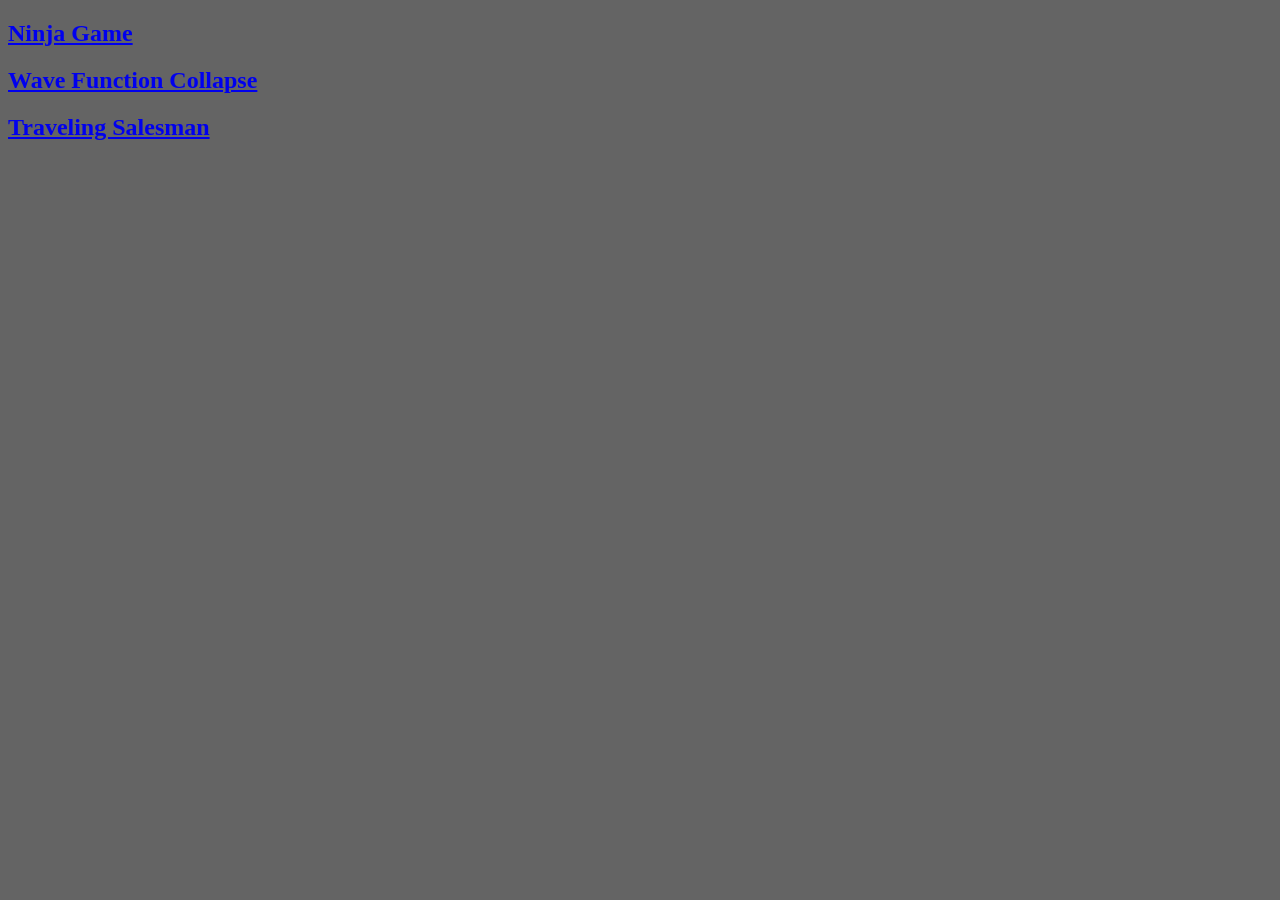
==== commit 309c28e6: "Added Traveling Salesman Project" ====
--- a/index.html
+++ b/index.html
@@ -11,5 +11,6 @@
   <body>
     <a href="/ninja.html"><h2>Ninja Game</h2></a>
     <a href="/wavefunctioncollapse.html"><h2>Wave Function Collapse</h2></a>
+    <a href="/TravelingSalesman.html"><h2>Traveling Salesman</h2></a>
   </body>
 </html>
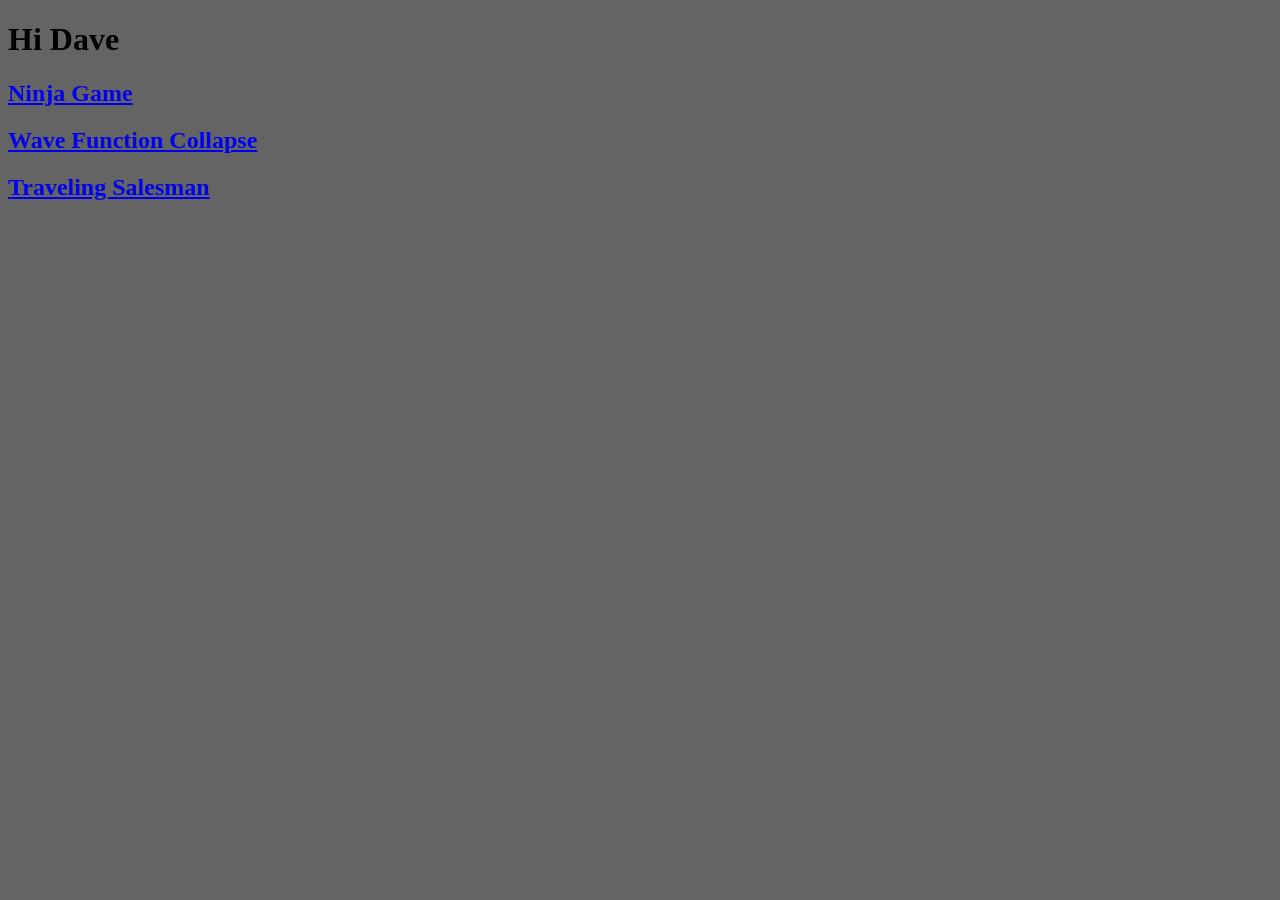
==== commit 2592d722: "Add "Hi Dave" main title to index page Agent-Logs-Url: https://github.com/Ober3550/Ober3550.github.i" ====
--- a/index.html
+++ b/index.html
@@ -9,6 +9,7 @@
     </style>
   </head>
   <body>
+    <h1>Hi Dave</h1>
     <a href="/ninja.html"><h2>Ninja Game</h2></a>
     <a href="/wavefunctioncollapse.html"><h2>Wave Function Collapse</h2></a>
     <a href="/TravelingSalesman.html"><h2>Traveling Salesman</h2></a>
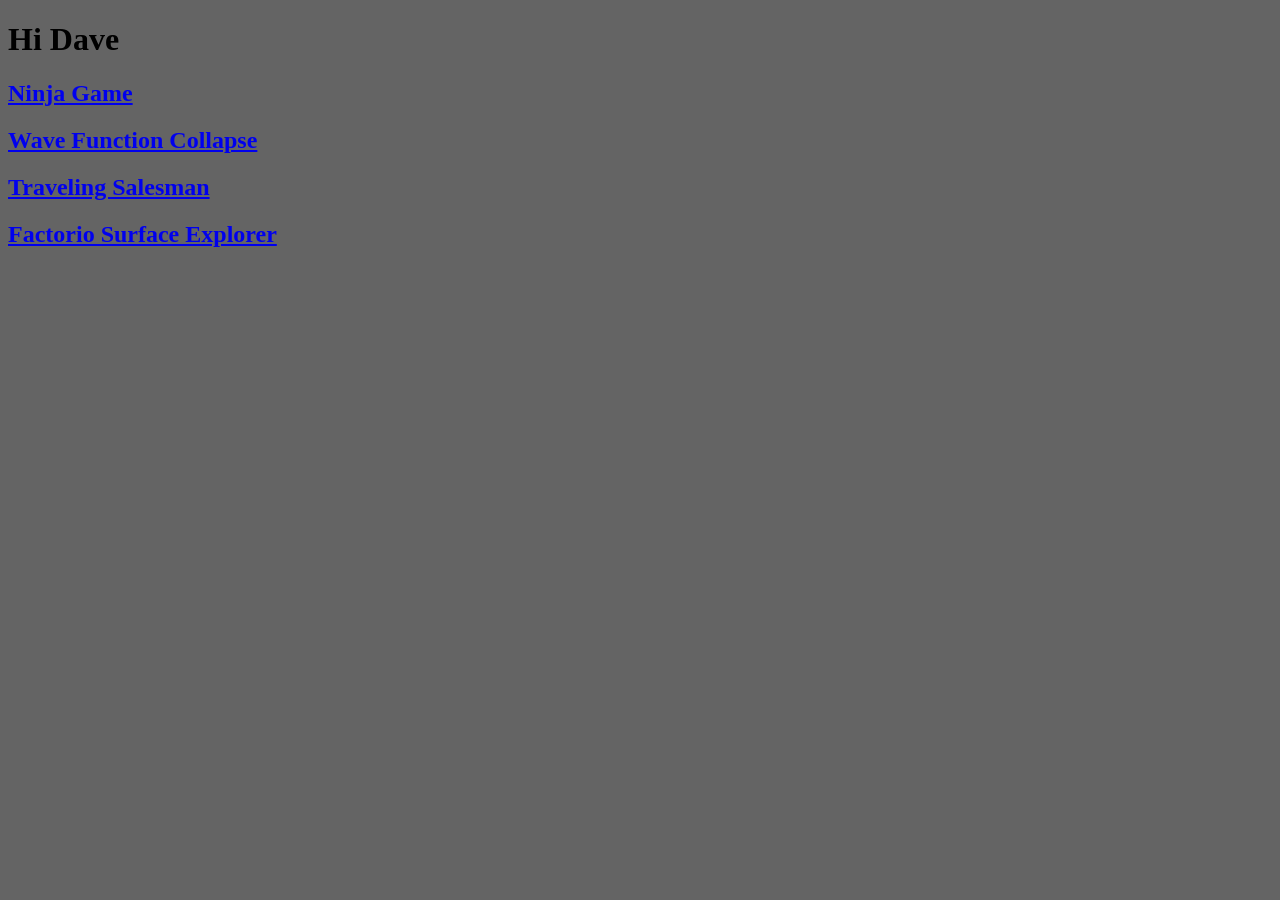
==== commit d23273ee: "seed-search e80d02e Add the Factorio Surface Explorer static site under /seed-search/ and link it fr" ====
--- a/index.html
+++ b/index.html
@@ -13,5 +13,6 @@
     <a href="/ninja.html"><h2>Ninja Game</h2></a>
     <a href="/wavefunctioncollapse.html"><h2>Wave Function Collapse</h2></a>
     <a href="/TravelingSalesman.html"><h2>Traveling Salesman</h2></a>
+    <a href="/seed-search/"><h2>Factorio Surface Explorer</h2></a>
   </body>
 </html>
